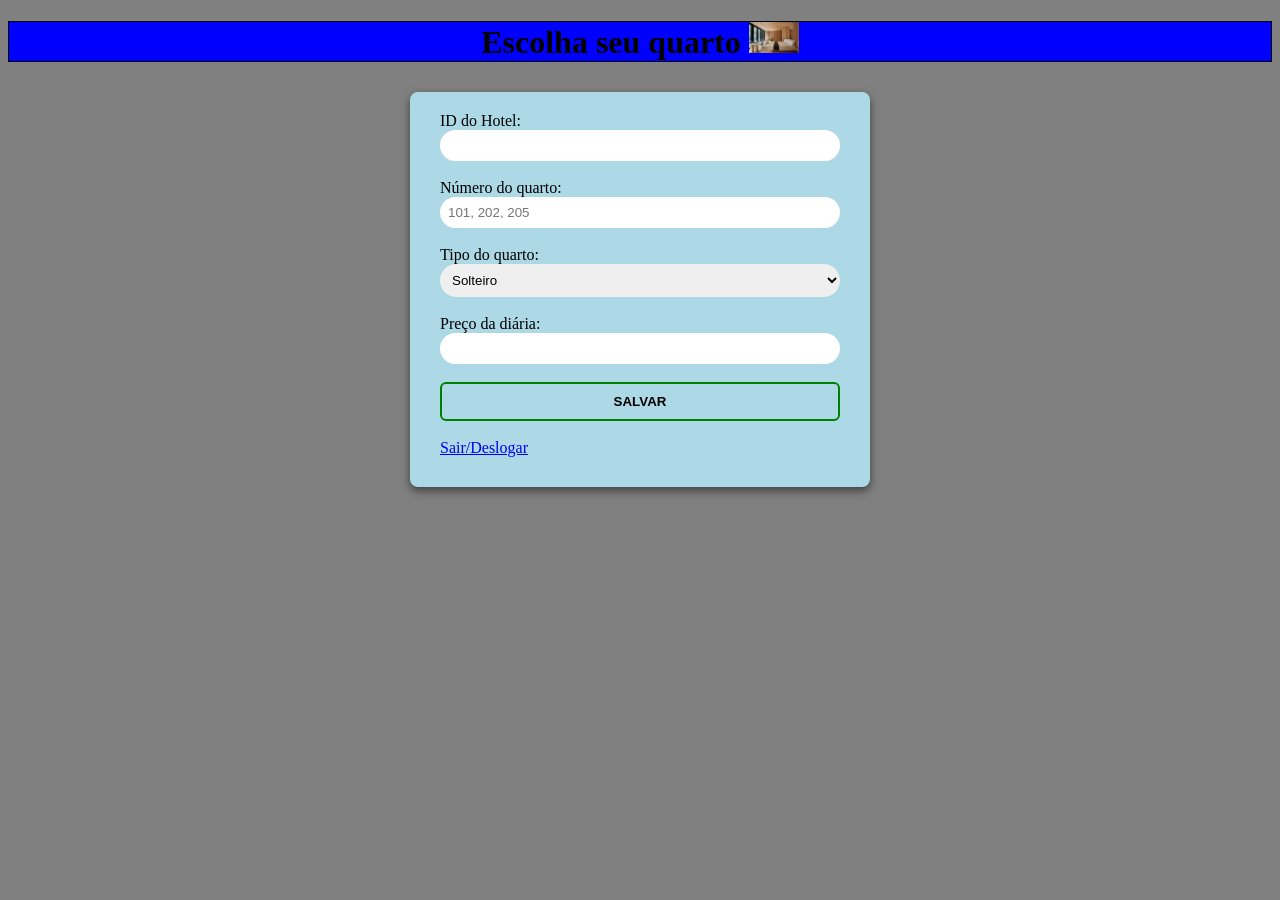
==== cadastrar_quartos.html @ 3098d961 "Continuação do trabalho do site hotel" ====
<!DOCTYPE html>
<html lang="pt-br">
<head>
    <meta charset="UTF-8">
    <meta name="viewport" content="width=device-width, initial-scale=1.0">
    <title>cadastro de quartos</title>
    <link rel="stylesheet" href="css/estilo_cadastro_hotel.css">
    <link rel="shortcut icon" href="img/imagem-hotel-logomarca.avif" type="image/x-icon">

</head>
<body style="background-color: gray;">
    <h1 style="text-align: center; color: black; border: 1px solid; background-color: blue;">Escolha seu quarto <img src="img/quartos-hoteis-lindos1.webp" width="50" alt=""></h1>

    <div class="form_container">
        <form action="salvar_quarto.php" method="post">
            <div>
                <label for="">ID do Hotel:</label>
                <input type="number" name="" id="" class="caixa_respostas">

                <br><br>

                <label for="numero_quarto">Número do quarto:</label>
                <input type="text" name="numero_quarto" id="numero_quarto" class="caixa_respostas" placeholder="101, 202, 205">

                <br><br>

                <label for="tipo_quarto">Tipo do quarto:</label>
                <select name="tipo_quarto" id="tipo_quarto" class="caixa_respostas">
                    <option value="tipo_quarto">Solteiro</option>
                    <option value="tipo_quarto">Casal</option>
                    <option value="">Suíte (Luxo)</option>
                </select>

                <br><br>

                <label for="preco">Preço da diária:</label>
                <input type="number" name="preco" id="preco" class="caixa_respostas" step="0.01" min="-0">

                <br><br>

                <button class="button_enviar_cadastro_hotel"><b>SALVAR</b></button>

                <br><br>
            </div>
        </form>
        <a href="logout_hotel.php">Sair/Deslogar</a>
    </div>
</body>
</html>
---- css/estilo_cadastro_hotel.css ----
.titulo_hoteis{
     color:red;
     border: 1px solid lightblue;
     background-color: lightblue;
     text-align: center;
}

.fundo{
    background-color: blueviolet;
    font-family: Arial, Helvetica, sans-serif;
}

.subtitulo_hotel{
    color: black;
    text-align: center;
    font-size: 23px;
}

.titulo_caixinha_hotel{
    color: black;
}

.form_container{
     background-color: lightblue;
     width: 400px;
     margin: 30px auto;
     padding: 20px 30px 30px 30px;
     border-radius: 8px;
     box-shadow: 0px 4px 10px rgba(0, 0, 0, 0.5);
}

.caixa_respostas{
     border-radius: 25px;
     box-sizing: border-box;
     padding: 8px;
     width: 100%;
     border: 1px black;
     cursor: pointer;
}

.button_enviar_cadastro_hotel{
    padding: 10px 20px; 
    background-color: transparent; 
    color: black; 
    border: 2px solid green; 
    padding: 10px 20px; 
    border-radius: 6px;
    cursor: pointer; 
    width: 100%;
}

.button_enviar_cadastro_hotel:hover{
    background-color: green;
}
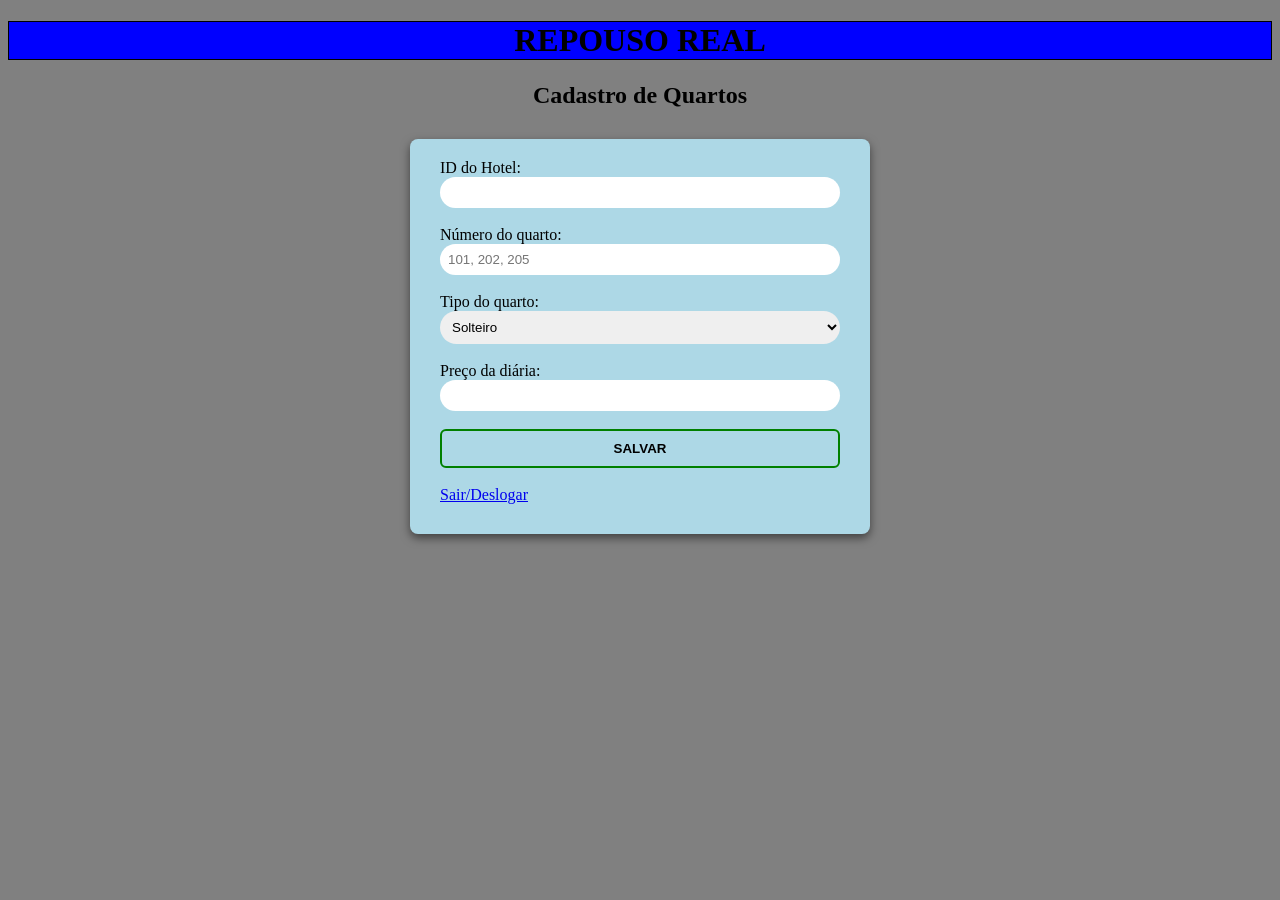
==== commit 334faf46: "Continuação do trabalho" ====
--- a/cadastrar_quartos.html
+++ b/cadastrar_quartos.html
@@ -9,32 +9,33 @@
 
 </head>
 <body style="background-color: gray;">
-    <h1 style="text-align: center; color: black; border: 1px solid; background-color: blue;">Escolha seu quarto <img src="img/quartos-hoteis-lindos1.webp" width="50" alt=""></h1>
+    <h1 style="text-align: center; color: black; border: 1px solid; background-color: blue;">REPOUSO REAL</h1>
+    <h2 style="color: black; text-align: center;">Cadastro de Quartos</h2> 
 
     <div class="form_container">
         <form action="salvar_quarto.php" method="post">
             <div>
-                <label for="">ID do Hotel:</label>
-                <input type="number" name="" id="" class="caixa_respostas">
+                <label for="hotel_id">ID do Hotel:</label>
+                <input type="number" name="hotel_id" id="hotel_id" class="caixa_respostas" required min="0">
 
                 <br><br>
 
                 <label for="numero_quarto">Número do quarto:</label>
-                <input type="text" name="numero_quarto" id="numero_quarto" class="caixa_respostas" placeholder="101, 202, 205">
+                <input type="text" name="numero_quarto" id="numero_quarto" class="caixa_respostas" placeholder="101, 202, 205" required>
 
                 <br><br>
 
                 <label for="tipo_quarto">Tipo do quarto:</label>
                 <select name="tipo_quarto" id="tipo_quarto" class="caixa_respostas">
-                    <option value="tipo_quarto">Solteiro</option>
-                    <option value="tipo_quarto">Casal</option>
-                    <option value="">Suíte (Luxo)</option>
+                    <option value="Solteiro">Solteiro</option>
+                    <option value="Casal">Casal</option>
+                    <option value="Suite">Suíte (Luxo)</option>
                 </select>
 
                 <br><br>
 
                 <label for="preco">Preço da diária:</label>
-                <input type="number" name="preco" id="preco" class="caixa_respostas" step="0.01" min="-0">
+                <input type="number" name="preco" id="preco" class="caixa_respostas" step="0.01" min="-0" required>
 
                 <br><br>
 
